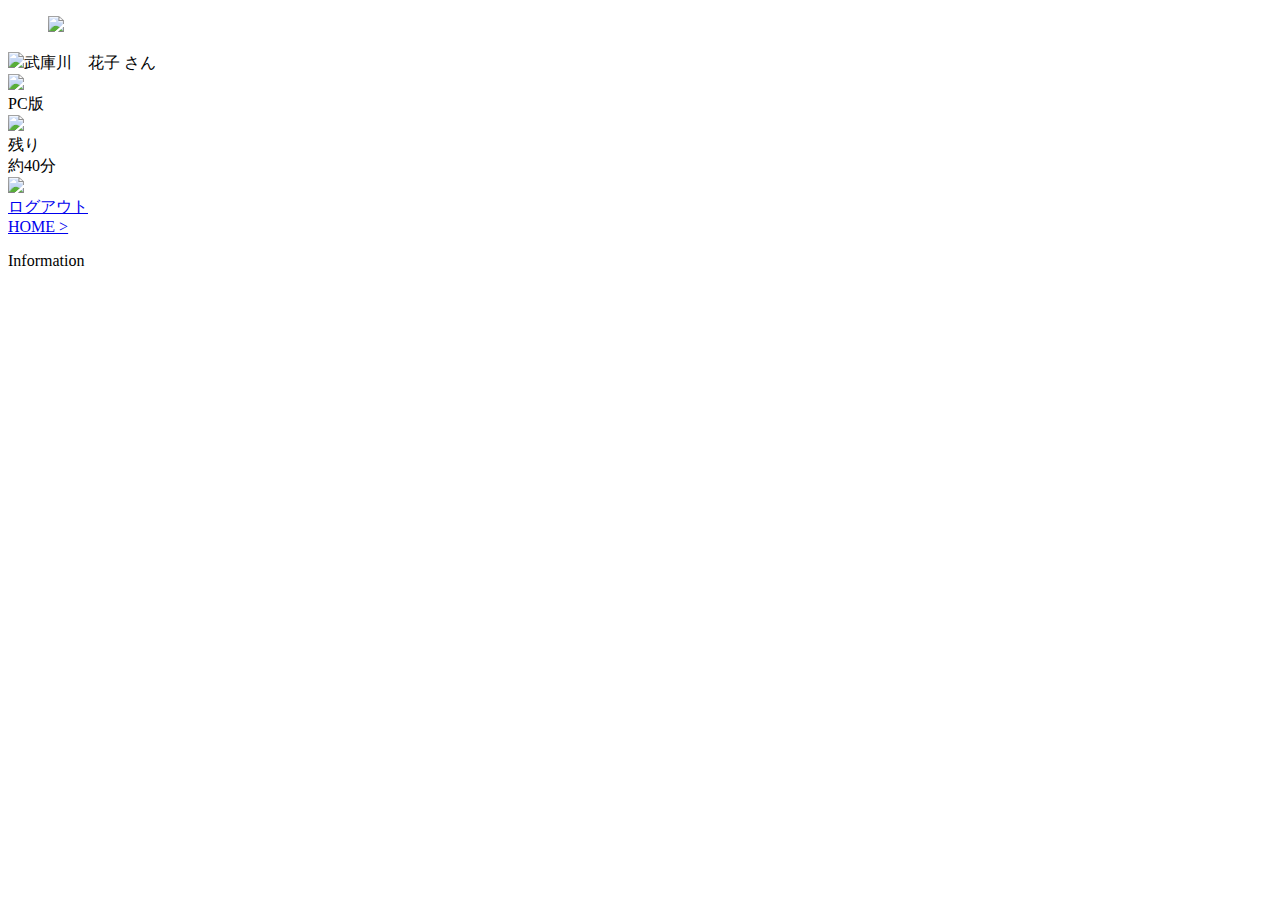
==== html-template/career.html @ bdf1d923 "キャリア支援のページ作成" ====
<!DOCTYPE html>
<html lang="ja">
  <head>
    <meta charset="UTF-8" />
    <meta name="viewport" content="width=device-width, initial-scale=1.0" />
    <title>MUSESメニュー</title>
    <link href="index.css" rel="stylesheet" />
    <link href="menu.css" rel="stylesheet" />
  </head>
  <body>
    <header>
      <figure id="logo">
        <img src="img/logo.png" />
      </figure>
      <div id="user_name"><img src="img/user_icon.png" />武庫川　花子 さん</div>
      <div id="upper_menu">
        <div>
          <img src="img/pc_site.png" /><br />
          PC版
        </div>
        <div>
          <img src="img/timeout.png" /><br />
          残り<br />約40分
        </div>
        <div>
          <a href="login.html">
            <img src="img/logout.png" /><br />
            ログアウト
          </a>
        </div>
      </div>


    

    <footer>
      <div id="link">
        <div><a href="index.html">HOME &gt;</a></div>
      </div>
      <p>Information</p>
      <div id="information"></div>
    </footer>
  </body>
</html>
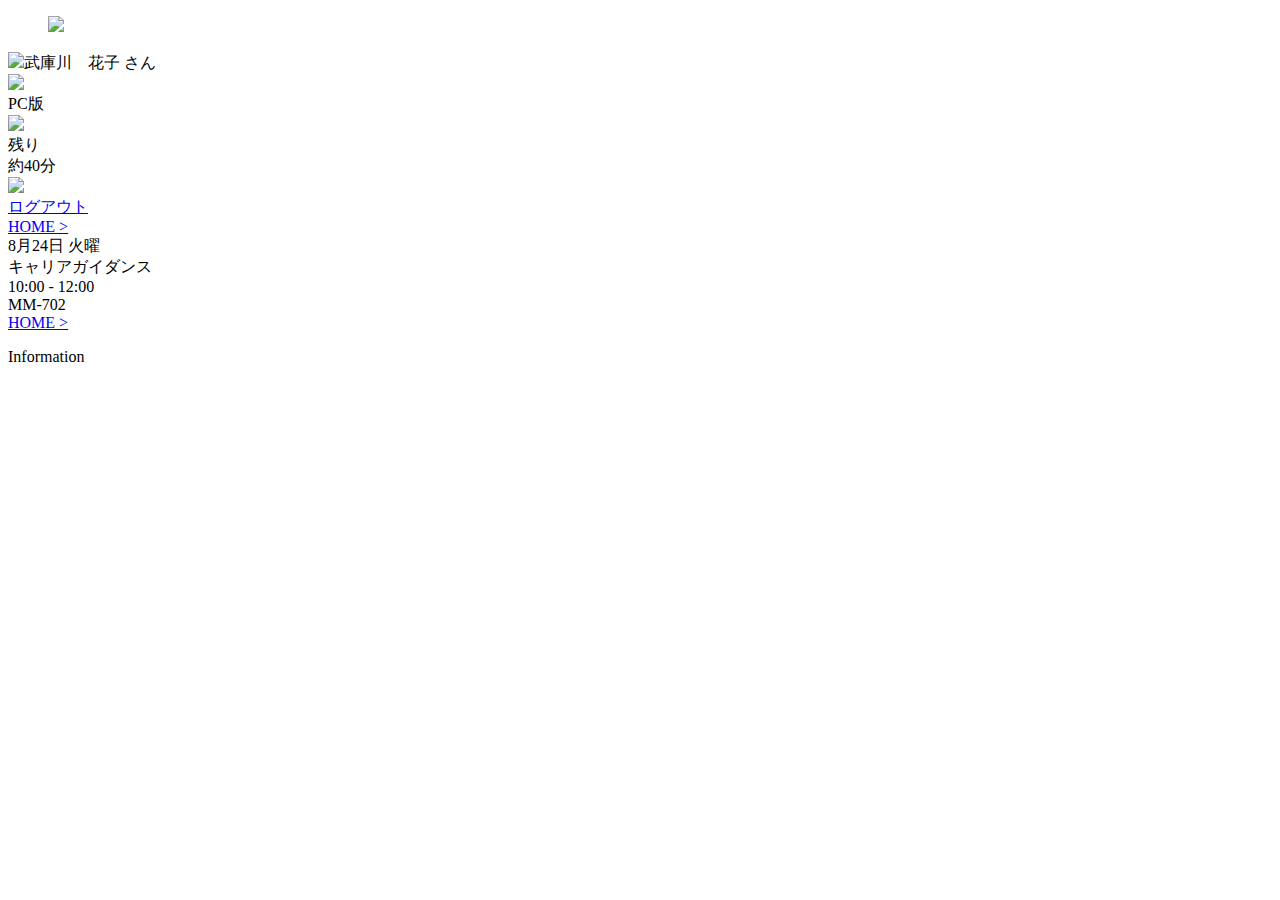
==== commit a04ba655: "menu" ====
--- a/html-template/career.html
+++ b/html-template/career.html
@@ -5,7 +5,7 @@
     <meta name="viewport" content="width=device-width, initial-scale=1.0" />
     <title>MUSESメニュー</title>
     <link href="index.css" rel="stylesheet" />
-    <link href="menu.css" rel="stylesheet" />
+    <link href="career.css" rel="stylesheet" />
   </head>
   <body>
     <header>
@@ -29,9 +29,25 @@
           </a>
         </div>
       </div>
+    </div>
+    <div id="link">
+      <div><a href="index.html">HOME &gt;</a></div>
+  </header>
 
+  <main>
+    <div class="calendar">
+      <div class="event">
+        <div class="date">8月24日 火曜</div>
+        <div class="event-title">キャリアガイダンス</div>
+        <div class="time">10:00 - 12:00</div>
+        <div class="place">MM-702</div>
+      </div>
+    </div>
 
-    
+    <div class="select_menu">
+      
+    </div>
+  </main>
 
     <footer>
       <div id="link">
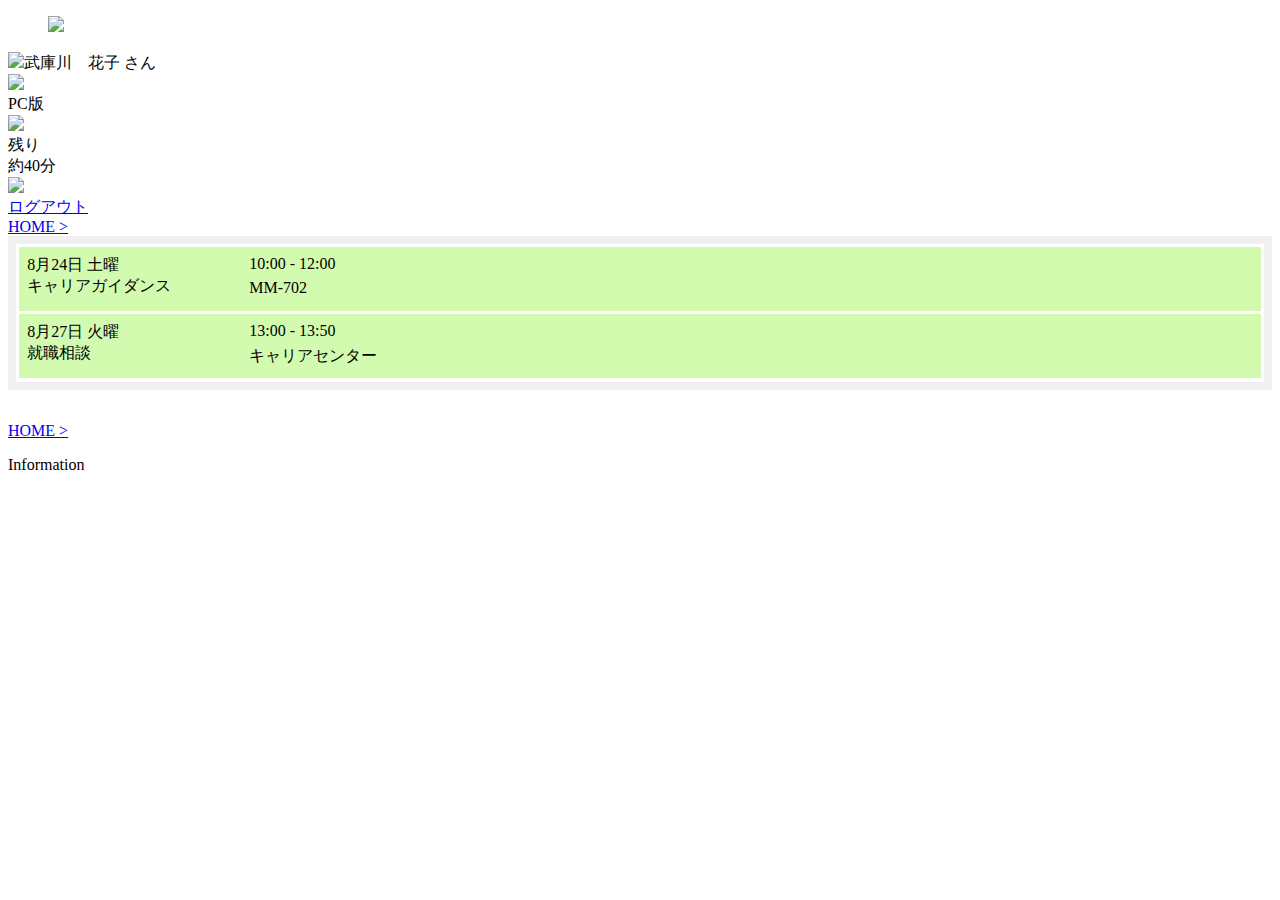
==== commit 133ef06d: "カレンダー編集" ====
--- a/html-template/career.html
+++ b/html-template/career.html
@@ -37,10 +37,17 @@
   <main>
     <div class="calendar">
       <div class="event">
-        <div class="date">8月24日 火曜</div>
+        <div class="date">8月24日 土曜</div>
+        <div class="time">10:00 - 12:00</div>
         <div class="event-title">キャリアガイダンス</div>
-        <div class="time">10:00 - 12:00</div>
         <div class="place">MM-702</div>
+      </div>
+
+      <div class="event">
+        <div class="date">8月27日 火曜</div>
+        <div class="time">13:00 - 13:50</div>
+        <div class="event-title">就職相談</div>
+        <div class="place">キャリアセンター</div>
       </div>
     </div>
 
--- a/html-template/career.css
+++ b/html-template/career.css
@@ -0,0 +1,25 @@
+main{
+  margin-bottom: 2rem;
+  border: solid 0.5rem #f0f0f0;
+}
+
+div.event{
+  background-color: #d2fbaf;
+  margin-bottom: 0.2rem;
+  padding: 0.5rem;
+  height: 3em;
+  position: relative;
+  margin: 0.2rem;
+}
+
+div.time{
+  position: absolute;
+  top:8px;
+  left:230px;
+}
+
+div.place{
+  position: absolute;
+  top:32px;
+  left:230px;
+}